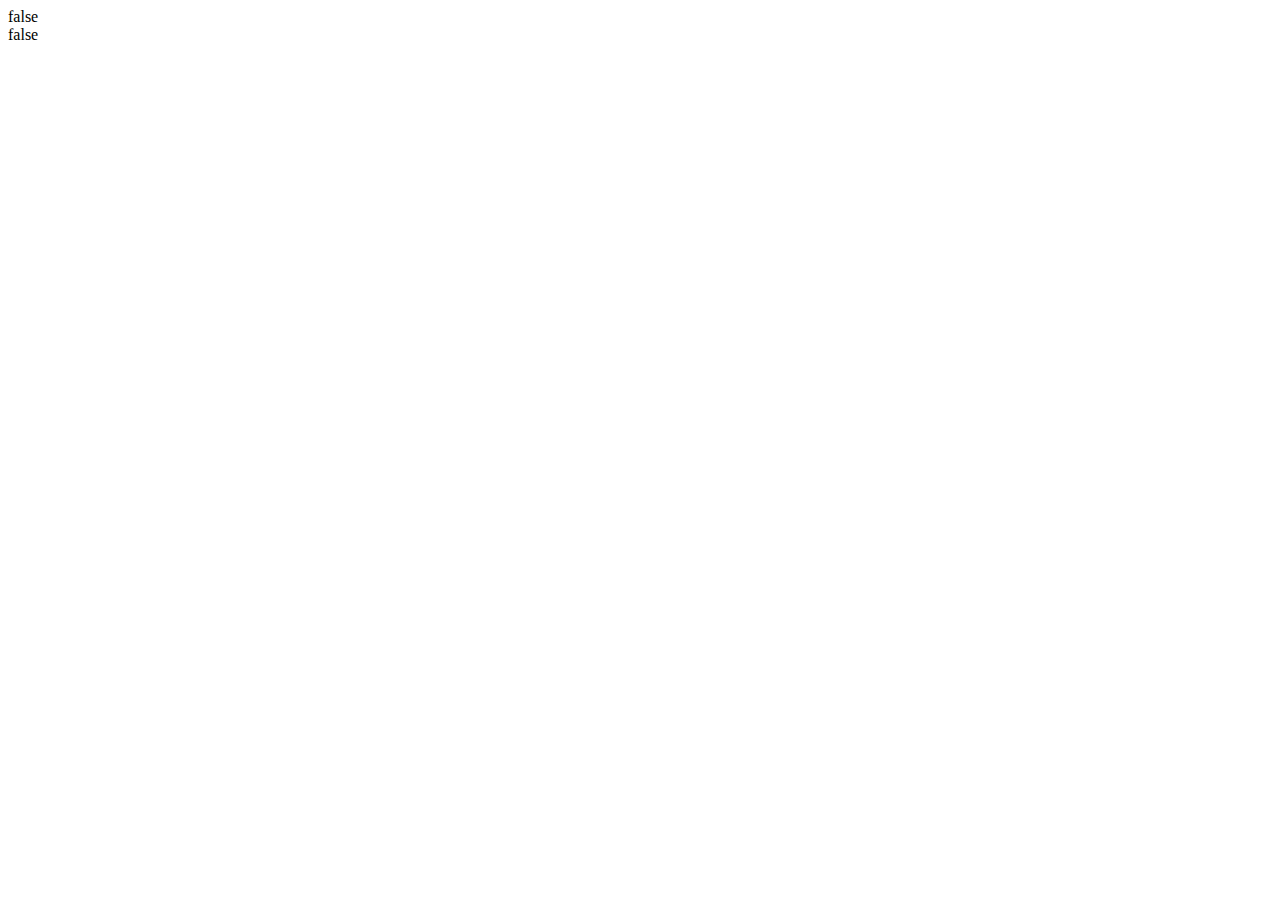
==== jsnack2/index.html @ 28a50c13 "jsnack2 first attempt" ====
<!DOCTYPE html>
<html lang="it">
<head>
    <meta charset="UTF-8">
    <meta http-equiv="X-UA-Compatible" content="IE=edge">
    <meta name="viewport" content="width=device-width, initial-scale=1.0">
    <title>jsnack2</title>
</head>
<body>
    
    <div id="even"></div>
    <div id="odd"></div>


    <script type="text/javascript" src="./js/main.js"></script>

</body>
</html>
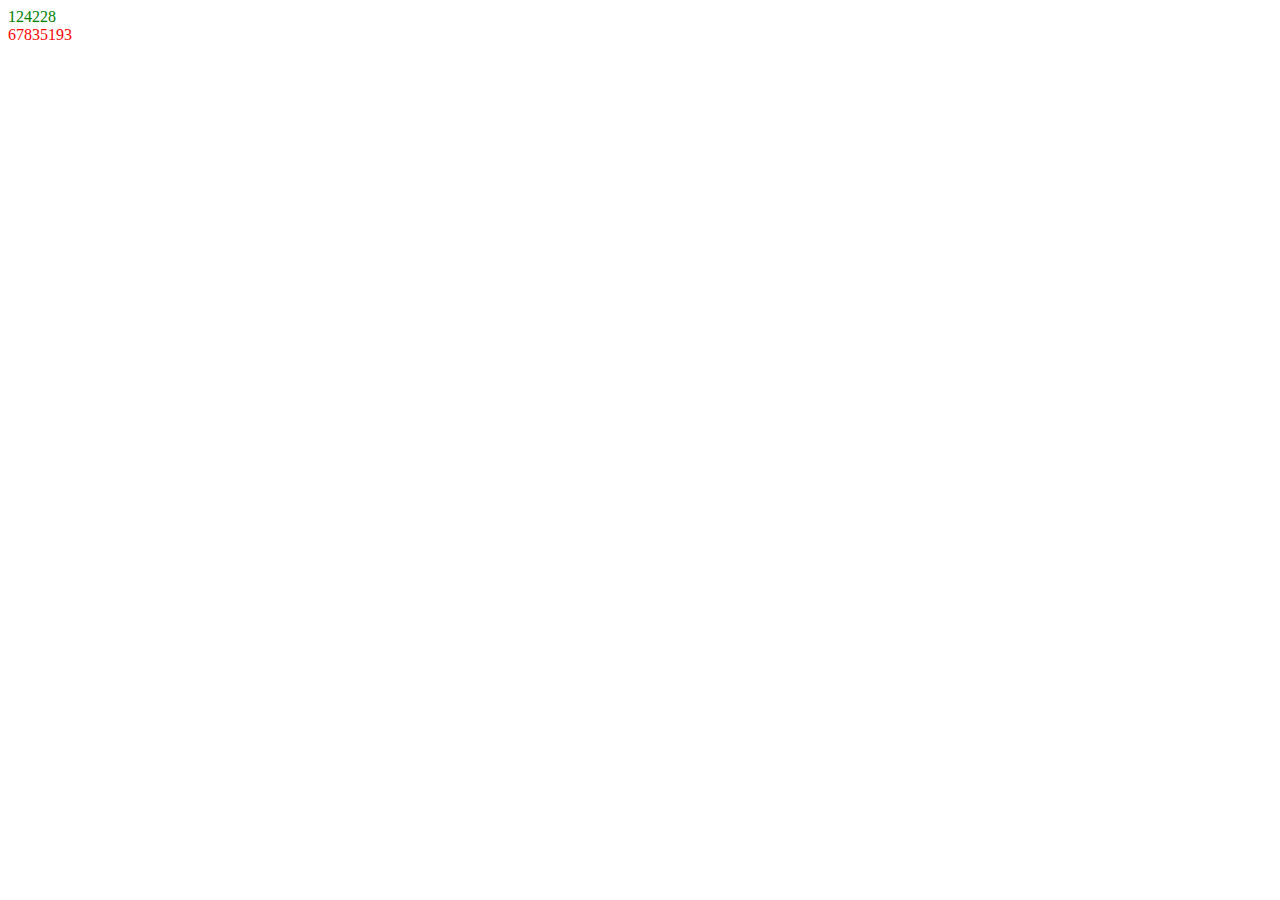
==== commit cbe52c40: "jsnacks 1 e 2 completed" ====
--- a/jsnack2/index.html
+++ b/jsnack2/index.html
@@ -1,13 +1,20 @@
 <!DOCTYPE html>
 <html lang="it">
+
 <head>
     <meta charset="UTF-8">
     <meta http-equiv="X-UA-Compatible" content="IE=edge">
     <meta name="viewport" content="width=device-width, initial-scale=1.0">
     <title>jsnack2</title>
+
+    <!-- CSS -->
+
+    <link rel="stylesheet" href="./css/style.css">
+
 </head>
+
 <body>
-    
+
     <div id="even"></div>
     <div id="odd"></div>
 
@@ -15,4 +22,5 @@
     <script type="text/javascript" src="./js/main.js"></script>
 
 </body>
+
 </html>--- a/jsnack2/css/style.css
+++ b/jsnack2/css/style.css
@@ -0,0 +1,7 @@
+#even {
+    color: green;
+}
+
+#odd {
+    color: red;
+}